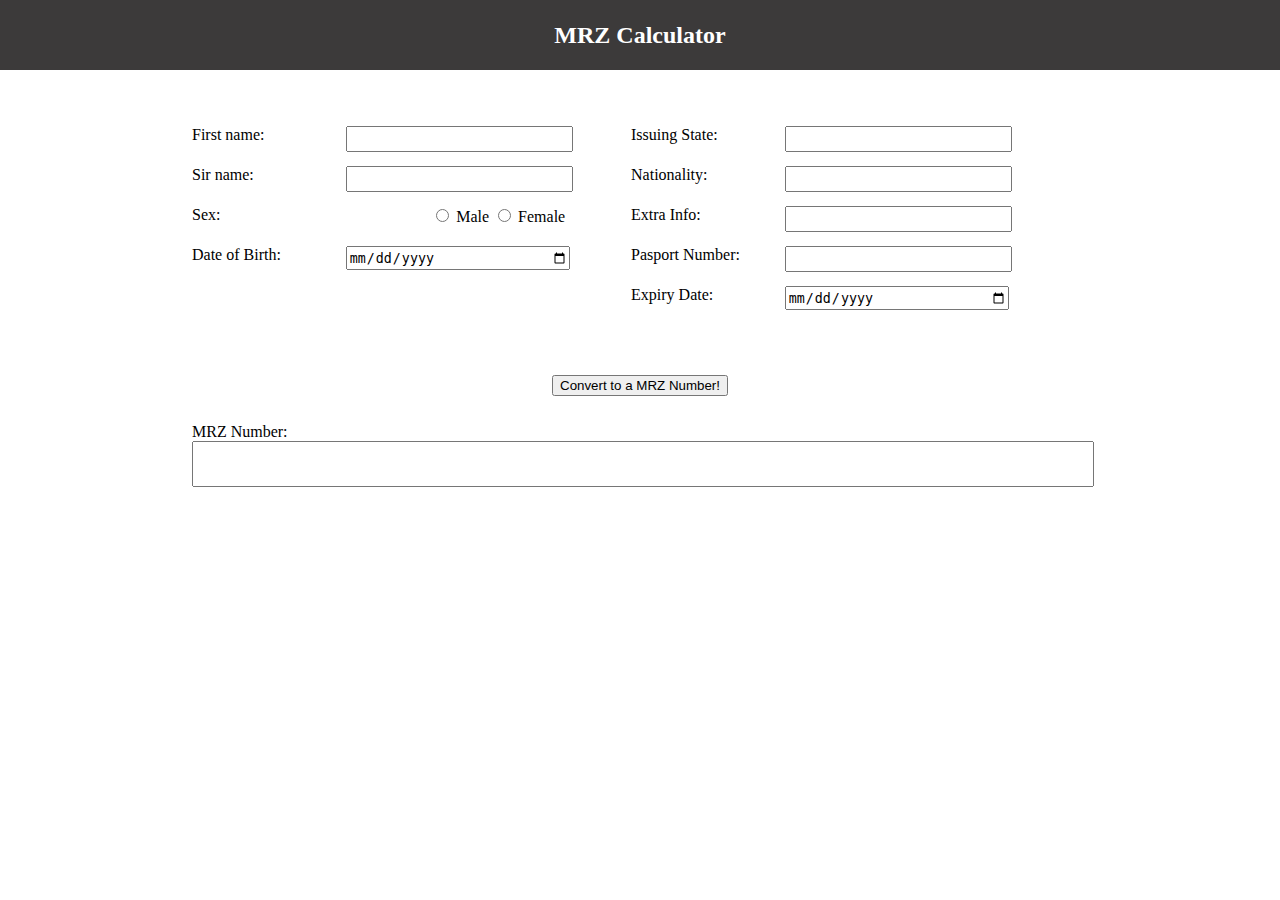
==== index.html @ 518b636e "disabling cookies" ====
<!DOCTYPE html>
<html>
<head> 
	<title>MRZ Calculator</title>
	<meta name="viewport" content="width=device-width, initial-scale=1.0">
	<link rel="shortcut icon" type="image/x-icon" href="favicon.ico">
	<link rel="stylesheet" href="styles.css">
	<script src="script.js"></script>
	<script type="text/javascript">
		function setCookie(cname, cvalue, exdays) {
		    var d = new Date();
		    d.setTime(d.getTime() + (exdays*24*60*60*1000));
		    var expires = "expires="+ d.toUTCString();
		    document.cookie = cname + "=" + cvalue + ";" + expires + ";path=/";
		setCookie(cookie_name, "disabled", -1);
}
	</script>
</head>

<body>
<header> 
	<div id="header">
		<h1>MRZ Calculator</h1>
	</div>
</header>

<div id="container">
	<div id="entree_field">
		<div id="left">
			<div class="container_field">
				<label for="fname">First name:</label>
				<div class="input_box"> 
					<input type="text" id="fname" name="fname">
				</div>
				<br><br>
			</div>
			<div class="container_field">
				<label for="sname">Sir name:</label>
				<div class="input_box"> 
					<input type="text" id="sname" name="sname">
				</div>
				<br><br>
			</div>
			<div class="container_field">
				<span>Sex:</span>
					 <fieldset id="gender">
						<input type="radio" id="male" name="gender" value="M">
	  					<label for="male">Male</label>
						<input type="radio" id="female" name="gender" value="F" >
	  					<label for="female">Female</label>
  					</fieldset>
			</div>
			<div class="container_field">
				<label for="dob">Date of Birth:</label>
				<div class="input_box"> 
					<input type="date" id="dob" name="dob">
				</div>
				<br><br> 
			</div>
		</div>
		<div id="right">
			<div class="container_field">
				<label for="istate">Issuing State:</label>
				<div class="autocomplete input_box"> 
					<input type="text" id="istate" name="istate" form autocomplete="off">
				</div>
				<br><br>
			</div>
			<div class="container_field">
				<label for="national">Nationality:</label>
				<div class="autocomplete input_box"> 
					<input type="text" id="national" name="national">
				</div>
				<br><br>
			</div>
			<div class="container_field">
				<label for="einfo">Extra Info:</label>
				<div class="input_box"> 
					<input type="text" id="einfo" name="einfo" maxlength="14" >
				</div>
				<br><br>
			</div>
			<div class="container_field">
				<label for="pnum">Pasport Number:</label>
				<div class="input_box"> 
					<input type="text" id="pnum" name="pnum" >
				</div>
				<br><br>
			</div>
			<div class="container_field">
				<label for="expire">Expiry Date:</label>
				<div class="input_box"> 
					<input type="date" id="expire" name="expire" >
				</div>
				<br><br>
			</div>
		</div>
	</div>


	<div id="execute_field"> 
		<button type="button" onclick="convert()">Convert to a MRZ Number!</button>
	</div>


	<div id="output_field">
		<label for="mrz">MRZ Number:</label>
		<textarea type="text" id="mrz" name="mrz"> </textarea> <br><br>
	</div>
</div>

<footer>
</footer>


<script type="text/javascript">
	autocomplete(document.getElementById("istate"), countries);
	autocomplete(document.getElementById("national"), countries);
</script>
</body>

</html>
---- styles.css ----
html, body, div, span, applet, object, iframe, h1, h2, h3, h4, h5, h6, p, blockquote, pre, a, abbr, acronym, address, big, cite, code, del, dfn, em, font, img, ins, kbd, q, s, samp, small, strike, strong, sub, sup, tt, var, b, u, i, center, dl, dt, dd, ol, ul, li, fieldset, form, label, legend, caption {
    margin: 0;
    padding: 0;
    border: 0;
    outline: 0;
    font-size: 100%;
    vertical-align: baseline;
    background: transparent;
}


html{
	margin:0;
	padding: 0;
}

body {
	margin:0;
	background-image: url('https://lileadproject.files.wordpress.com/2016/12/website-background-grey-fw.png');
	background-attachment: fixed;
  background-size: 100% 100%;
	background-repeat: no-repeat;
}

#header{
	height: 70px;
	width: 100%;
	background-color: #3c3a3a;
	line-height: 70px;
    text-align: center;
    margin-bottom: 3%;
}

#header>h1{
	font-size: 150%;
	text-align: center;
	color:white;
}


#container{
	margin: 2% 15%;
	width: 70%;
}

.container_field{
	width: 100%;
	height: 2.5em;
}


.input_box{
	float: right;
    margin-right: 15%;
    width: 50%;
    height: 1.5em;
}

.input_box>input{
	width: 100%;
    height: 1.5em;
}

#gender {
	display: inline-block;
	float: right;
    margin-right: 15%;
}

#entree_field{
	display: inline-block;
	width:100%;
	margin: 2% 0;
}

#entree_field>div{
	width: 49%;
    display: inline-block;
    float: left;
}


#execute_field{
	width:100%;
	margin: 3% 0;
	text-align: center;
}

#output_field{
	width:100%;
	margin: 2% 0;
}


#mrz{
	width: 100%;
    resize: none;
    height: 40px;
}



.autocomplete-items {
  position: absolute;
  border: 1px solid #d4d4d4;
  border-bottom: none;
  border-top: none;
  z-index: 99;
  top: 100%;
  left: 0;
  right: 0;
}

.autocomplete-items div {
  padding: 10px;
  cursor: pointer;
  background-color: #fff; 
  border-bottom: 1px solid #d4d4d4; 
}

.autocomplete {
  position: relative;
  display: inline-block;
}


/*when hovering an item:*/
.autocomplete-items div:hover {
  background-color: #e9e9e9; 
}

/*when navigating through the items using the arrow keys:*/
.autocomplete-active {
  background-color: DodgerBlue !important; 
  color: #ffffff; 
}

.full_country{
    color: #b4b5b4;
    position: relative;
    top: -5px;
    float: right;
    font-size: 0.8em;
}



@media only screen and (max-width: 600px) {
	#container{
		margin: 2% 10%;
    	width: 80%;
	}

  	#entree_field>div {
    	display: contents;
  }
}
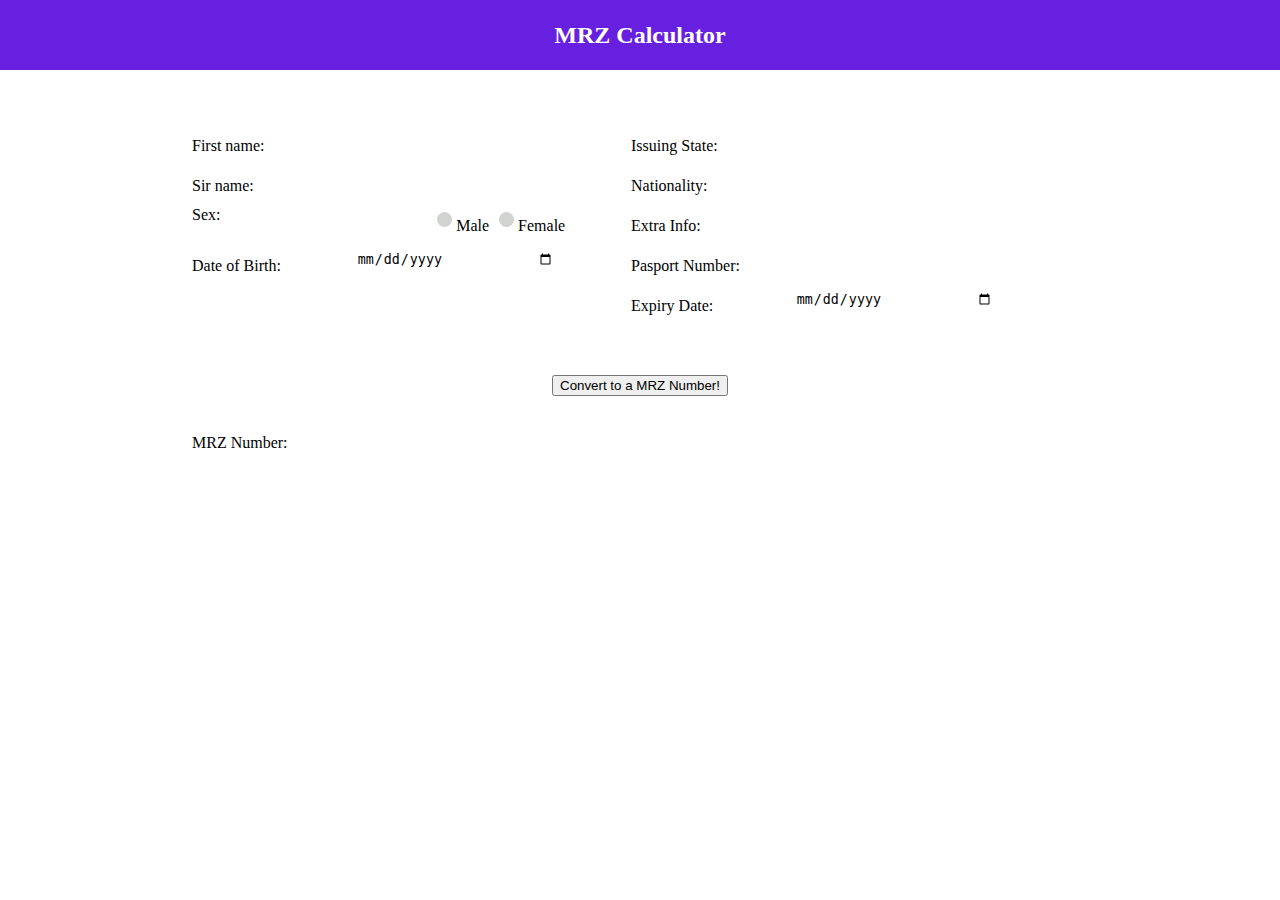
==== commit 17e193d9: "Updating the Styling" ====
--- a/index.html
+++ b/index.html
@@ -69,7 +69,7 @@
 			<div class="container_field">
 				<label for="national">Nationality:</label>
 				<div class="autocomplete input_box"> 
-					<input type="text" id="national" name="national">
+					<input type="text" id="national" name="national" form autocomplete="off">
 				</div>
 				<br><br>
 			</div>
@@ -105,7 +105,7 @@
 
 	<div id="output_field">
 		<label for="mrz">MRZ Number:</label>
-		<textarea type="text" id="mrz" name="mrz"> </textarea> <br><br>
+		<textarea readonly type="text" id="mrz" name="mrz"> </textarea> <br><br>
 	</div>
 </div>
 
--- a/styles.css
+++ b/styles.css
@@ -25,7 +25,7 @@
 #header{
 	height: 70px;
 	width: 100%;
-	background-color: #3c3a3a;
+	background-color: #6720DF;
 	line-height: 70px;
     text-align: center;
     margin-bottom: 3%;
@@ -57,8 +57,8 @@
 }
 
 .input_box>input{
-	width: 100%;
-    height: 1.5em;
+	width: 90%;
+    height: 2em;
 }
 
 #gender {
@@ -96,6 +96,8 @@
 	width: 100%;
     resize: none;
     height: 40px;
+    border: none;
+    text-align: center;
 }
 
 
@@ -104,6 +106,7 @@
   position: absolute;
   border: 1px solid #d4d4d4;
   border-bottom: none;
+  margin-top: 0.25em;
   border-top: none;
   z-index: 99;
   top: 100%;
@@ -123,6 +126,51 @@
   display: inline-block;
 }
 
+
+input{
+	border: none;
+    border-radius: 1em 1em 0 0;
+    padding: 0 5%;
+
+}
+
+input[type='radio']:after {
+    width: 15px;
+    height: 15px;
+    border-radius: 15px;
+    top: -2px;
+    left: -1px;
+    position: relative;
+    background-color: #d1d3d1;
+    content: '';
+    display: inline-block;
+    visibility: visible;
+    border: 2px solid white;
+}
+
+input[type='radio']:checked:after {
+    width: 15px;
+    height: 15px;
+    border-radius: 15px;
+    top: -2px;
+    left: -1px;
+    position: relative;
+    background-color: #6720DF;
+    content: '';
+    display: inline-block;
+    visibility: visible;
+    border: 2px solid white;
+}
+
+
+input:focus , #mrz:focus{
+	outline: none;
+    box-shadow: 0 0 0.4em 0.05em #6720DF;
+}
+
+label {
+	line-height: 2.5em;
+}
 
 /*when hovering an item:*/
 .autocomplete-items div:hover {
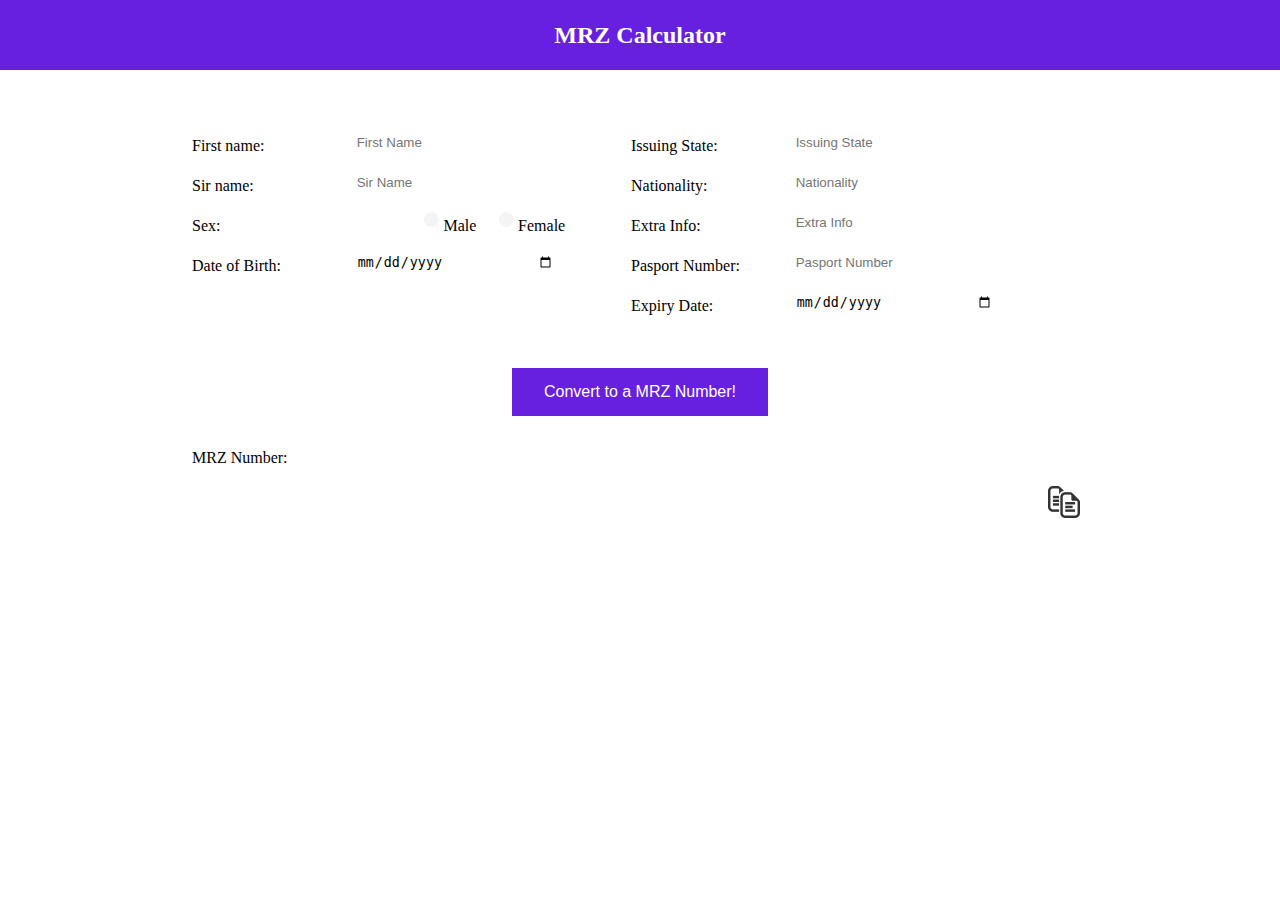
==== commit 06ad280b: "Adding copy function" ====
--- a/index.html
+++ b/index.html
@@ -30,14 +30,14 @@
 			<div class="container_field">
 				<label for="fname">First name:</label>
 				<div class="input_box"> 
-					<input type="text" id="fname" name="fname">
+					<input type="text" id="fname" name="fname" autocomplete="off" placeholder="First Name">
 				</div>
 				<br><br>
 			</div>
 			<div class="container_field">
 				<label for="sname">Sir name:</label>
 				<div class="input_box"> 
-					<input type="text" id="sname" name="sname">
+					<input type="text" id="sname" name="sname" autocomplete="off" placeholder="Sir Name">
 				</div>
 				<br><br>
 			</div>
@@ -62,28 +62,28 @@
 			<div class="container_field">
 				<label for="istate">Issuing State:</label>
 				<div class="autocomplete input_box"> 
-					<input type="text" id="istate" name="istate" form autocomplete="off">
+					<input type="text" id="istate" name="istate" form autocomplete="off" placeholder="Issuing State">
 				</div>
 				<br><br>
 			</div>
 			<div class="container_field">
 				<label for="national">Nationality:</label>
 				<div class="autocomplete input_box"> 
-					<input type="text" id="national" name="national" form autocomplete="off">
+					<input type="text" id="national" name="national" form autocomplete="off" placeholder="Nationality">
 				</div>
 				<br><br>
 			</div>
 			<div class="container_field">
 				<label for="einfo">Extra Info:</label>
 				<div class="input_box"> 
-					<input type="text" id="einfo" name="einfo" maxlength="14" >
+					<input type="text" id="einfo" name="einfo" maxlength="14" autocomplete="off" placeholder="Extra Info">
 				</div>
 				<br><br>
 			</div>
 			<div class="container_field">
 				<label for="pnum">Pasport Number:</label>
 				<div class="input_box"> 
-					<input type="text" id="pnum" name="pnum" >
+					<input type="text" id="pnum" name="pnum"  autocomplete="off" placeholder="Pasport Number">
 				</div>
 				<br><br>
 			</div>
@@ -105,7 +105,9 @@
 
 	<div id="output_field">
 		<label for="mrz">MRZ Number:</label>
-		<textarea readonly type="text" id="mrz" name="mrz"> </textarea> <br><br>
+			<textarea readonly type="text" id="mrz" name="mrz"></textarea> 
+			<img id="copy_button" src="copy_icon.png" onclick="copyText()"> 
+		<br><br>
 	</div>
 </div>
 
--- a/styles.css
+++ b/styles.css
@@ -59,6 +59,7 @@
 .input_box>input{
 	width: 90%;
     height: 2em;
+    margin-top: 0.25em;
 }
 
 #gender {
@@ -67,6 +68,11 @@
     margin-right: 15%;
 }
 
+#gender>label:nth-child(2) {
+	margin-right: 0.8em;
+}
+
+
 #entree_field{
 	display: inline-block;
 	width:100%;
@@ -82,7 +88,7 @@
 
 #execute_field{
 	width:100%;
-	margin: 3% 0;
+	margin: 1em 0;
 	text-align: center;
 }
 
@@ -95,12 +101,33 @@
 #mrz{
 	width: 100%;
     resize: none;
-    height: 40px;
+    height: 3em;
     border: none;
     text-align: center;
 }
 
-
+#copy_button{
+	height: 2em;
+    bottom: 2.5em;
+    right: 0.5em;
+    position: relative;
+    float: right;
+    cursor: pointer;
+}
+
+#copy_text{
+	position: relative;
+    font-size: 80%;
+    width: fit-content;
+    float: right;
+    bottom: 4.5em;
+    left: 9em;
+    background-color: #80808045;
+    color: white;
+    padding: 0.3em;
+    transition-timing-function: ease-in-out;
+    transition: opacity 0.5s;
+}
 
 .autocomplete-items {
   position: absolute;
@@ -141,7 +168,7 @@
     top: -2px;
     left: -1px;
     position: relative;
-    background-color: #d1d3d1;
+    background-color: #f3f4f3;
     content: '';
     display: inline-block;
     visibility: visible;
@@ -168,7 +195,7 @@
     box-shadow: 0 0 0.4em 0.05em #6720DF;
 }
 
-label {
+label , .container_field>span{
 	line-height: 2.5em;
 }
 
@@ -192,8 +219,26 @@
 }
 
 
-
-@media only screen and (max-width: 600px) {
+#execute_field>button{
+	background-color:  #6720DF;
+	border: none;
+	color: white;
+	padding: 15px 32px;
+	text-align: center;
+	text-decoration: none;
+	display: inline-block;
+	font-size: 16px;
+	margin: 4px 2px;
+	cursor: pointer;
+}
+
+
+#execute_field>button:focus{
+	outline: none;
+    box-shadow: 0 0 0.4em 0.05em #6720DF;
+}
+
+@media only screen and (max-width: 920px) {
 	#container{
 		margin: 2% 10%;
     	width: 80%;
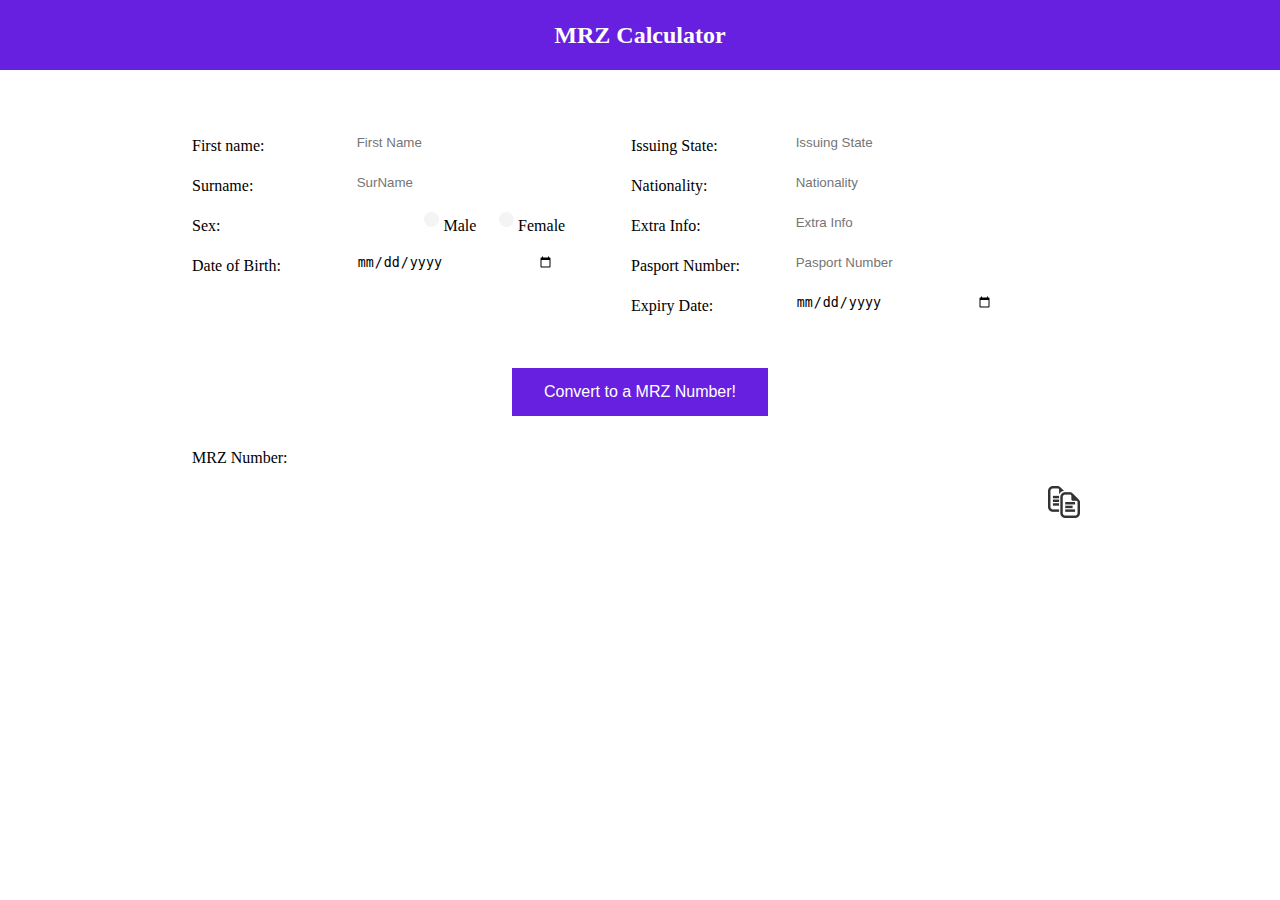
==== commit 89d16d5d: "typo fix" ====
--- a/index.html
+++ b/index.html
@@ -5,6 +5,7 @@
 	<meta name="viewport" content="width=device-width, initial-scale=1.0">
 	<link rel="shortcut icon" type="image/x-icon" href="favicon.ico">
 	<link rel="stylesheet" href="styles.css">
+	<script type="text/javascript" src="countries.js"></script>
 	<script src="script.js"></script>
 	<script type="text/javascript">
 		function setCookie(cname, cvalue, exdays) {
@@ -35,9 +36,9 @@
 				<br><br>
 			</div>
 			<div class="container_field">
-				<label for="sname">Sir name:</label>
+				<label for="sname">Surname:</label>
 				<div class="input_box"> 
-					<input type="text" id="sname" name="sname" autocomplete="off" placeholder="Sir Name">
+					<input type="text" id="sname" name="sname" autocomplete="off" placeholder="SurName">
 				</div>
 				<br><br>
 			</div>
--- a/styles.css
+++ b/styles.css
@@ -201,12 +201,12 @@
 
 /*when hovering an item:*/
 .autocomplete-items div:hover {
-  background-color: #e9e9e9; 
+  background-color: #a58ecc; 
 }
 
 /*when navigating through the items using the arrow keys:*/
 .autocomplete-active {
-  background-color: DodgerBlue !important; 
+  background-color: #6720DF !important; 
   color: #ffffff; 
 }
 
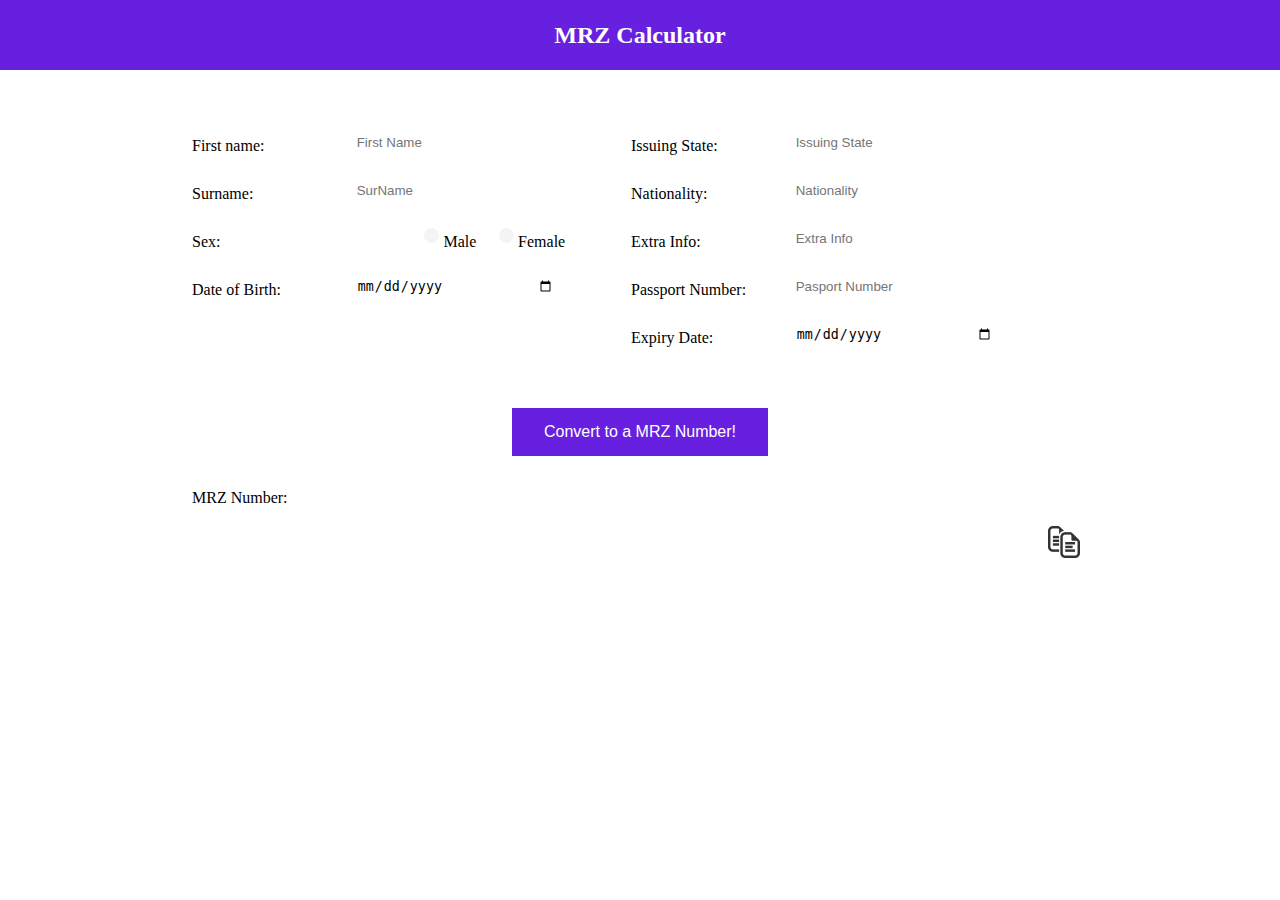
==== commit 0520d4de: "Updating Typo" ====
--- a/index.html
+++ b/index.html
@@ -82,7 +82,7 @@
 				<br><br>
 			</div>
 			<div class="container_field">
-				<label for="pnum">Pasport Number:</label>
+				<label for="pnum">Passport Number:</label>
 				<div class="input_box"> 
 					<input type="text" id="pnum" name="pnum"  autocomplete="off" placeholder="Pasport Number">
 				</div>
--- a/styles.css
+++ b/styles.css
@@ -46,6 +46,7 @@
 .container_field{
 	width: 100%;
 	height: 2.5em;
+	margin-bottom: 0.5em;
 }
 
 
@@ -66,6 +67,7 @@
 	display: inline-block;
 	float: right;
     margin-right: 15%;
+    border-radius: 1em;
 }
 
 #gender>label:nth-child(2) {
@@ -157,8 +159,14 @@
 input{
 	border: none;
     border-radius: 1em 1em 0 0;
-    padding: 0 5%;
-
+    padding: 0 5% 0 5%;
+}
+
+.input_error{
+	box-shadow: 0 9px 0px 0px #ff070700, 
+			0 -1.5px 0px 0px rgb(171 8 8), 
+			0 0 0 -10px rgb(171 8 8), 
+			3px 0 0 0 rgb(171 8 8)
 }
 
 input[type='radio']:after {
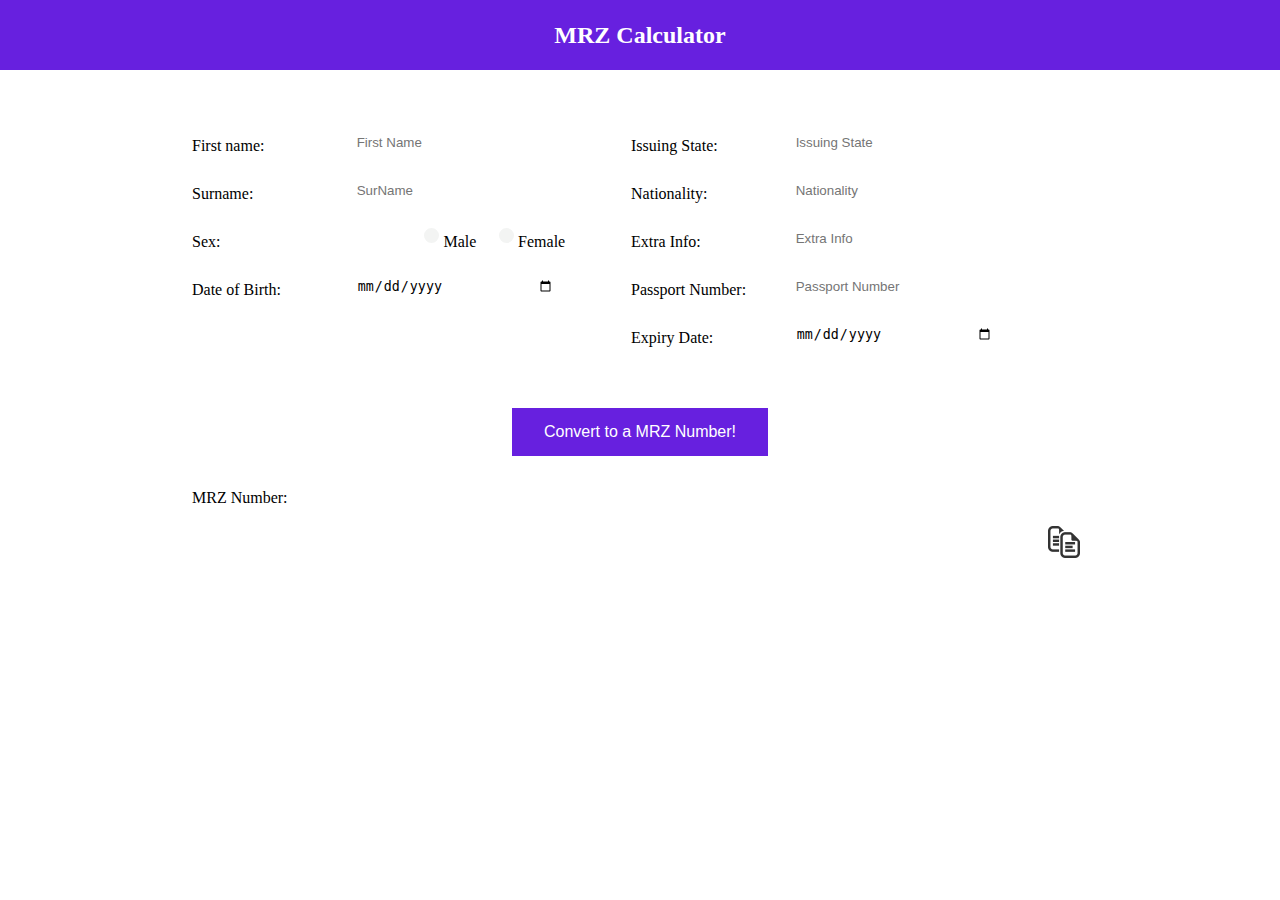
==== commit 09a58e11: "Fixing Typo" ====
--- a/index.html
+++ b/index.html
@@ -82,9 +82,9 @@
 				<br><br>
 			</div>
 			<div class="container_field">
-				<label for="pnum">Passport Number:</label>
+				<label for="pnum">Passport Number:</label> 
 				<div class="input_box"> 
-					<input type="text" id="pnum" name="pnum"  autocomplete="off" placeholder="Pasport Number">
+					<input type="text" id="pnum" name="pnum"  autocomplete="off" placeholder="Passport Number">
 				</div>
 				<br><br>
 			</div>
